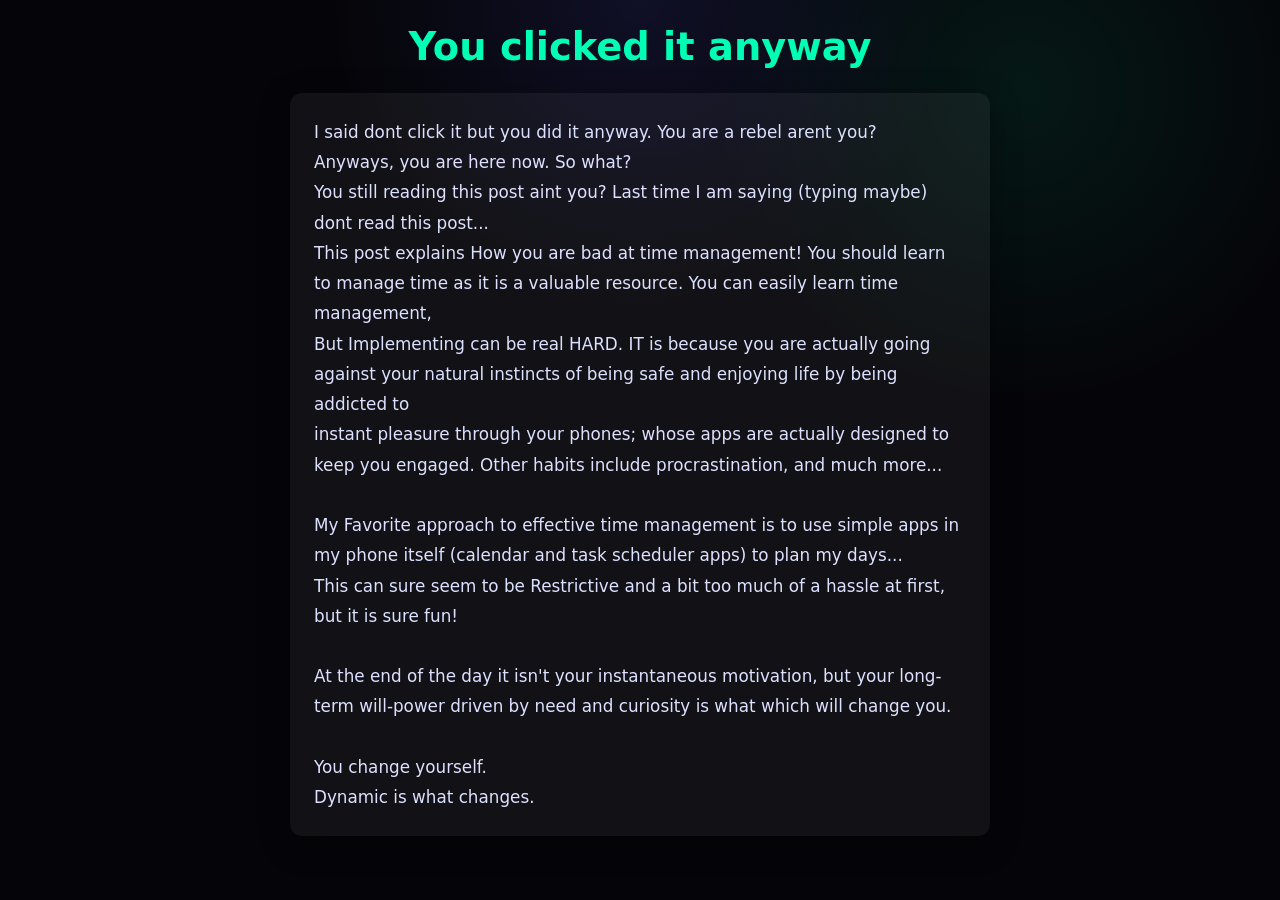
==== Dont_Click.html @ 0aca1ab9 "good actually" ====
<!DOCTYPE html>
<html lang="en">
<head>
    <link rel="stylesheet" href="styles.css">
    <meta charset="UTF-8">
    <meta name="viewport" content="width=device-width, initial-scale=1.0">
    <title>Dont Click This Post</title>
</head>

<body class="post-page" >
    <header class="post-header" > You clicked it anyway </header>
    <p class="post-content"> I said dont click it but you did it anyway. You are a rebel arent you? <br>
        Anyways, you are here now. So what? <br>
        You still reading this post aint you? Last time I am saying (typing maybe) dont read this post... <br>
        This post explains How you are bad at time management! You should learn to manage time as it is a valuable resource. You can easily learn time management,<br>
        But Implementing can be real HARD. IT is because you are actually going against your natural instincts of being safe and enjoying life by being addicted to<br>
        instant pleasure through your phones; whose apps are actually designed to keep you engaged. Other habits include procrastination, and much more...<br><br>
        My Favorite approach to effective time management is to use simple apps in my phone itself (calendar and task scheduler apps) to plan my days...<br>
        This can sure seem to be Restrictive and a bit too much of a hassle at first, but it is sure fun!<br><br>
        At the end of the day it isn't your instantaneous motivation, but your long-term will-power driven by need and curiosity is what which will change you.<br><br>
        You change yourself.<br>
        Dynamic is what changes.<br>
    </p>

</body>

</html>
---- styles.css ----
:root {
	color-scheme: dark;
	font-family: Inter, system-ui, -apple-system, BlinkMacSystemFont, "Segoe UI", sans-serif;
	background: #050509;
	color: #f5f5f7;
}

* {
	box-sizing: border-box;
}

html,
body {
	margin: 0;
	min-height: 100%;
	background: radial-gradient(circle at top, rgba(94, 92, 255, 0.12), transparent 28%),
		radial-gradient(circle at 80% 10%, rgba(0, 255, 180, 0.08), transparent 24%),
		#050509;
	color: inherit;
}

body {
	overflow-x: hidden;
}

.page {
	display: grid;
	grid-auto-rows: 100dvh;
	scroll-snap-type: y mandatory;
	overflow-y: scroll;
	height: 100dvh;
	scroll-snap-type: y proximity;
}

.panel {
	display: grid;
	place-items: center;
	scroll-snap-align: start;
	padding: 2rem;
}

.card {
	max-width: 680px;
	width: 100%;
	padding: 2.5rem;
	border: 1px solid rgba(255, 255, 255, 0.08);
	border-radius: 28px;
	background: rgba(255, 255, 255, 0.03);
	backdrop-filter: blur(14px);
	box-shadow: 0 24px 80px rgba(0, 0, 0, 0.38);
	-webkit-backdrop-filter: blur(14px); 
}

h1 {
	margin: 0 0 1rem;
	font-size: clamp(1.6rem, 5vw, 4.4rem);
	line-height: 1.05;
}

.description {
	margin: 0;
	font-size: 1rem;
	line-height: 1.85;
	color: #dce1ff;
}

/* Blog strip carousel */
.blog-strip-wrapper {
	overflow: hidden;
	margin-top: 1rem;
}

.blog-strip {
	display: flex;
	gap: 1rem;
	align-items: stretch;
	scroll-behavior: auto;
	overflow-x: scroll;
	/* critical for JS auto-scroll */
}

.blog-strip::-webkit-scrollbar {
	height: 8px;
}

.blog-strip::-webkit-scrollbar-thumb {
	background: rgba(255, 255, 255, 0.18);
	border-radius: 999px;
}

.blog-card {
	scroll-snap-align: start;
	min-width: 240px;
	padding: 1.25rem;
	border: 1px solid rgba(255, 255, 255, 0.1);
	border-radius: 20px;
	background: rgba(255, 255, 255, 0.05);
	display: flex;
	flex-direction: column;
	gap: 0.75rem;
}

.blog-card h3 {
	margin: 0;
	font-size: 1.05rem;
}

.blog-card p {
	margin: 0;
	color: #c5cbec;
	line-height: 1.6;
}

.blog-card a {
	margin-top: auto;
	color: #82b1ff;
	text-decoration: none;
}

.blog-card a:hover,
.blog-card a:focus-visible {
	text-decoration: underline;
}

@media (max-width: 680px) {
	.card {
		padding: 1.75rem;
	}

	.description,
	.card p,
	.blog-card p {
		font-size: 0.98rem;
	}
}


.blog-open {
	background: linear-gradient(90deg, #3a1c71, #7655e4, #1885fa);
	color: white;
	border: none;
	border-radius: 25px;
	padding: 8px 16px;
	font-size: 0.9rem;
	cursor: pointer;
	transition: all 0.3s ease;
}

.blog-open:hover {
	transform: scale(1.05);
	box-shadow: 0 0 12px rgba(255, 175, 123, 0.6);
}


.card h2 {
	margin-top: 0;
	margin-bottom: 1rem;
	font-size: clamp(1.45rem, 2.2vw, 2rem);
	color: #eef3ff;
}

.project-list {
	display: grid;
	gap: 1rem;
	margin-top: 1rem;
}

.project-link {
	display: block;
	padding: 1rem 1.2rem;
	border: 1px solid rgba(255, 255, 255, 0.1);
	border-radius: 18px;
	background: rgba(255, 255, 255, 0.03);
	transition: transform 0.2s ease, border-color 0.2s ease, background 0.2s ease;
	color: #f8fbff;
	text-decoration: none;
}

.project-link:hover,
.project-link:focus-visible {
	transform: translateY(-2px);
	border-color: rgba(130, 177, 255, 0.5);
	background: rgba(255, 255, 255, 0.05);
}

.project-name {
	display: block; 

	font-weight: 700;
	font-size: 1.05rem;
}

.project-meta {
	display: block;
	margin-top: 0.35rem;
	color: #aab3d1;
	font-size: 0.95rem;
}

/* Page background and base styling */
.post-page {
  background: radial-gradient(circle at top, rgba(94, 92, 255, 0.12), transparent 28%),
              radial-gradient(circle at 80% 10%, rgba(0, 255, 180, 0.08), transparent 24%),
              #050509;
  color: #f5f5f7;
  font-family: Inter, system-ui, sans-serif;
  padding: 1.5rem;
  min-height: 100vh;
  box-sizing: border-box;
}

/* Header styling */
.post-header {
  font-size: clamp(1.8rem, 4vw, 2.4rem); /* scales with screen size */
  text-align: center;
  color: #00ffb4;
  margin-bottom: 1.5rem;
  font-weight: 600;
}

/* Paragraph card styling */
.post-content {
  max-width: 700px;
  margin: auto;
  line-height: 1.8;
  font-size: 1.05rem;
  color: #dce1ff;
  background: rgba(255, 255, 255, 0.05);
  padding: 1.5rem;
  border-radius: 12px;
  box-shadow: 0 8px 32px rgba(0,0,0,0.3);
  transition: transform 0.2s ease, box-shadow 0.2s ease;
}

/* Hover effect for desktop */
.post-content:hover {
  transform: translateY(-4px);
  box-shadow: 0 12px 40px rgba(0,0,0,0.4);
}

/* Responsive tweaks */
@media (max-width: 600px) {
  .post-page {
    padding: 1rem;
  }
  .post-content {
    font-size: 0.95rem;
    line-height: 1.6;
    padding: 1rem;
  }
  .post-header {
    font-size: 1.6rem;
  }
}
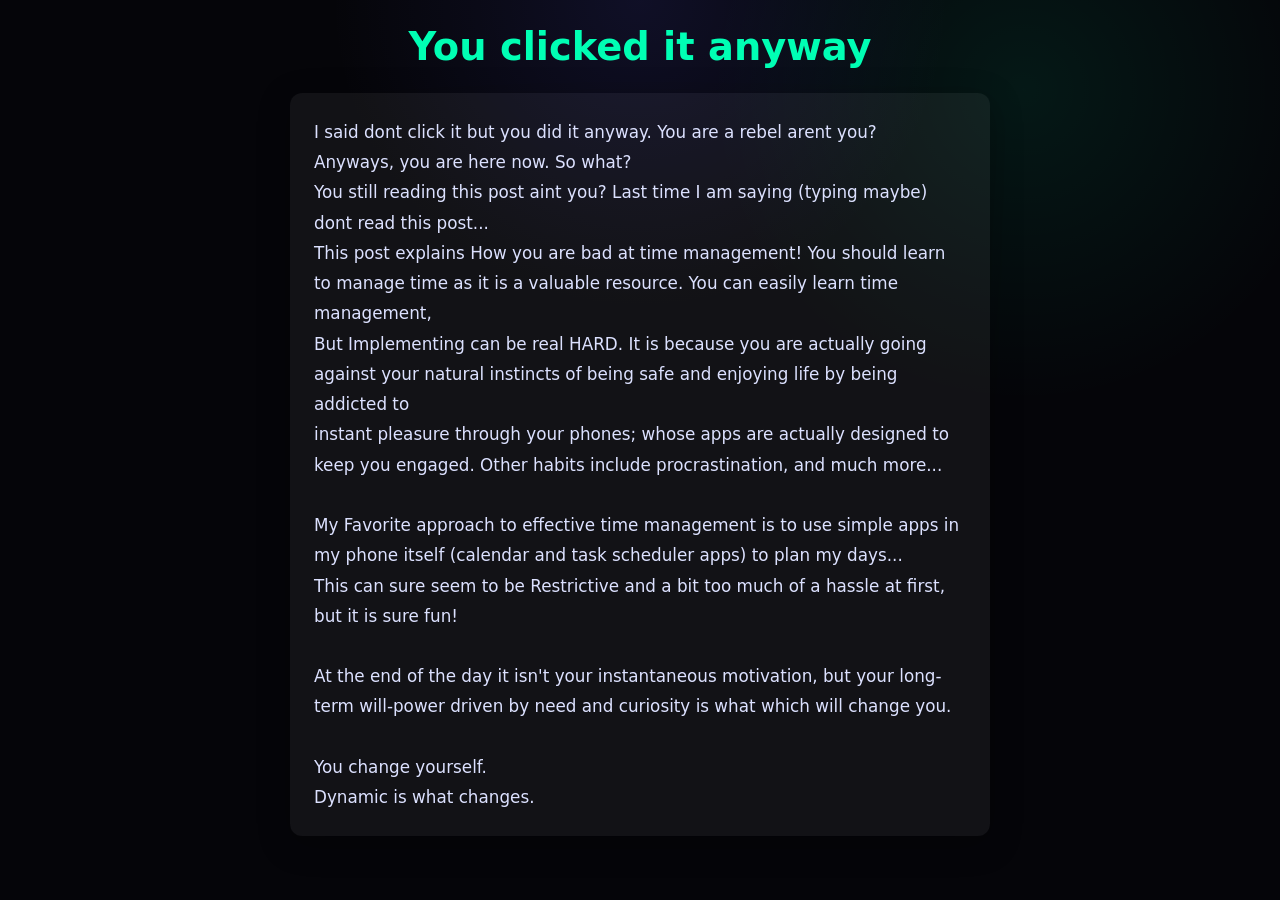
==== commit 125c6755: "final (not mobile)" ====
--- a/Dont_Click.html
+++ b/Dont_Click.html
@@ -13,7 +13,7 @@
         Anyways, you are here now. So what? <br>
         You still reading this post aint you? Last time I am saying (typing maybe) dont read this post... <br>
         This post explains How you are bad at time management! You should learn to manage time as it is a valuable resource. You can easily learn time management,<br>
-        But Implementing can be real HARD. IT is because you are actually going against your natural instincts of being safe and enjoying life by being addicted to<br>
+        But Implementing can be real HARD. It is because you are actually going against your natural instincts of being safe and enjoying life by being addicted to<br>
         instant pleasure through your phones; whose apps are actually designed to keep you engaged. Other habits include procrastination, and much more...<br><br>
         My Favorite approach to effective time management is to use simple apps in my phone itself (calendar and task scheduler apps) to plan my days...<br>
         This can sure seem to be Restrictive and a bit too much of a hassle at first, but it is sure fun!<br><br>
--- a/styles.css
+++ b/styles.css
@@ -29,7 +29,6 @@
 	scroll-snap-type: y mandatory;
 	overflow-y: scroll;
 	height: 100dvh;
-	scroll-snap-type: y proximity;
 }
 
 .panel {
